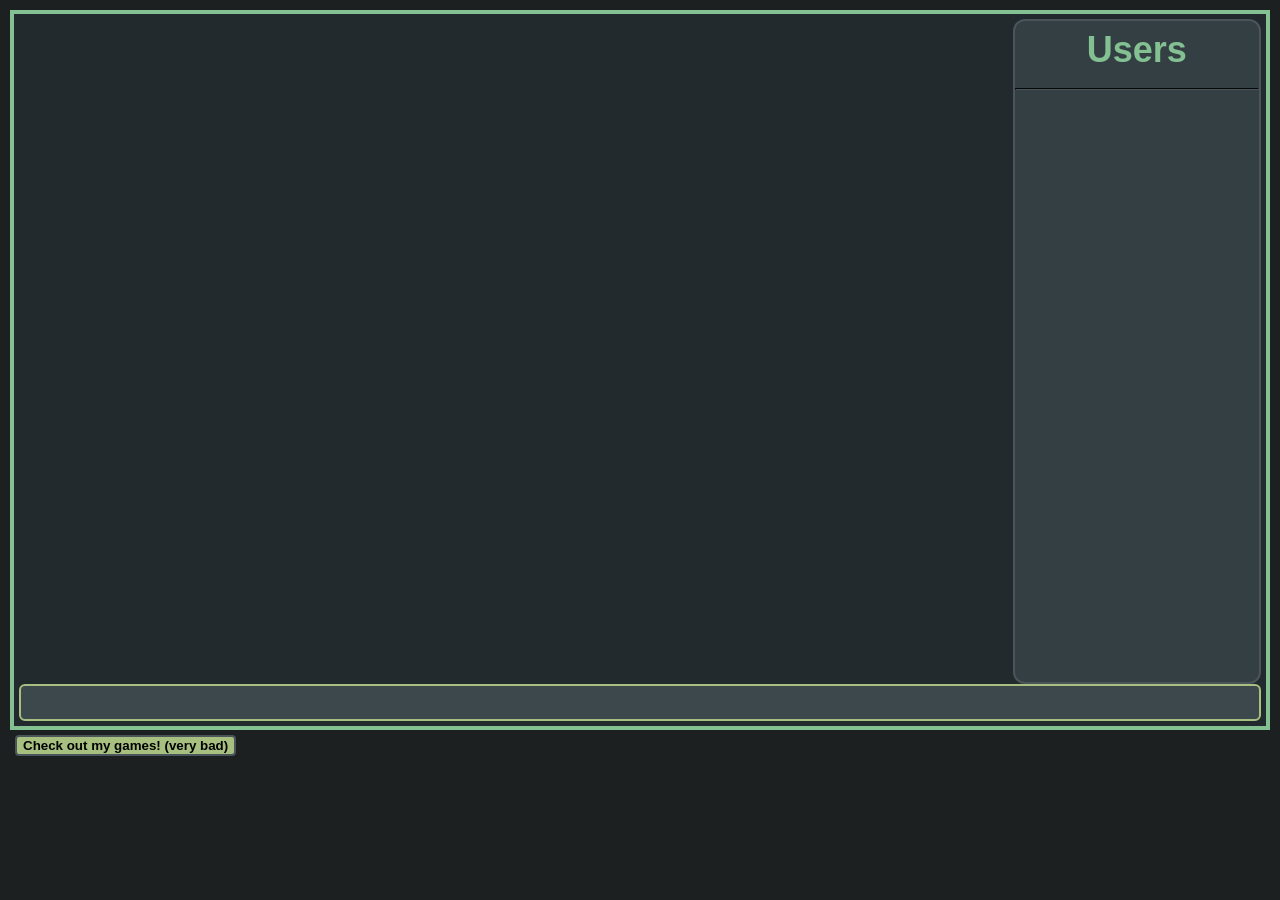
==== index.html @ 5eb07fba "Merge remote-tracking branch 'upstream/master'" ====
<!DOCTYPE html>
<html lang="en">
 <head>
<meta http-equiv="cache-control" content="max-age=0" />
<meta http-equiv="cache-control" content="no-cache" />
<meta http-equiv="expires" content="0" />
<meta http-equiv="expires" content="Tue, 01 Jan 1980 1:00:00 GMT" />
<meta http-equiv="pragma" content="no-cache" />
<meta name="viewport" content="width=device-width, initial-scale=1.0">
   <title>Chatroom</title>
   <link rel="stylesheet" href="style.css?v=7"></link>
 </head>
 <body>
   <div id="chat-wrapper">
     <div id="chat-content">
   <div id="msgs-box">
   </div>
   <div id="users-box">
     <h1>Users</h1>
     <hr>
    </div>
     </div>
   <input id="msg-input" autofocus onkeypress="if (event.charCode != 38 && event.charCode != 124){ send(event)} else return false;"></input>
   </div>
   <a href="https://waffledogz.us"><button id="games-plug">Check out my games! (very bad)</button></a>
   <script src="script.js?v=5"></script>
 </body>
</html>
---- style.css ----
:root {
  --bg: #1d2021;
  --bg-dim: #232a2e;
  --bg1: #2d353b;
  --bg2: #343f44;
  --bg3: #3d484d;
  --fg: #d3c6aa;
  --green: #a7c080;
  --aqua: #83c092;
  --border: #4a555b;
}

* {
  color: var(--fg);
  font-family: sans-serif;
  box-sizing: border-box;
}

body {
  padding: 10px;
  background-color: var(--bg);
  margin: 0;
}

#chat-wrapper {
  display: flex;
  flex-direction: column;
  background-color: var(--bg-dim);
  border: 4px solid var(--aqua);
  padding: 5px;
  height: 80vh;
}

#chat-content {
  display: flex;
  flex: 1;
  overflow: hidden;
}

#msgs-box {
  width: 80%;
  overflow-y: auto;
  padding: 5px;
  flex-direction: column-reverse;
  display: flex;
}

#users-box {
  width: 20%;
  overflow-y: auto;
  background-color: var(--bg2);
  border-radius: 12px;
  text-align: center;
  font-size: 18px;
  font-weight: bold;
  border: 2px solid var(--border);
}

#users-box h1 {
  color: var(--aqua);
  margin: 0;
  padding: 8px 0;
}

#users-box hr {
  border-color: var(--border);
}

.chat-msg {
  font-weight: bold;
  margin: 4px 0;
}

#msg-input {
  flex-shrink: 0;
  width: 100%;
  background-color: var(--bg3);
  border: 2px solid var(--border);
  border-radius: 6px;
  padding: 8px;
  outline: none;
  font-size: 15px;
}

#msg-input:focus {
  border-color: var(--green);
}

button {
  color: black !important;
  background-color: var(--green);
  border: 2px solid var(--border);
  border-radius: 4px;
  cursor: pointer;
  font-weight: bold;
  margin: 5px;
}

@media (max-width: 600px) {
  body {
    padding: 0;
  }

  #chat-wrapper {
    height: 100dvh;
    border: none;
  }

  #chat-content {
    flex-direction: column;
  }

  #msgs-box {
    width: 100%;
    flex: 1;
  }

  #users-box {
    width: 100%;
    height: auto;
    max-height: 120px;
    border-radius: 0;
    display: flex;
    flex-wrap: wrap;
    align-items: center;
    padding: 5px;
    gap: 8px;
    border-left: none;
    border-right: none;
    border-bottom: none;
  }

  #users-box h1 {
    font-size: 14px;
    padding: 0;
  }

  #users-box hr {
    display: none;
  }

  #msg-input {
    font-size: 16px;
    padding: 12px;
  }
}
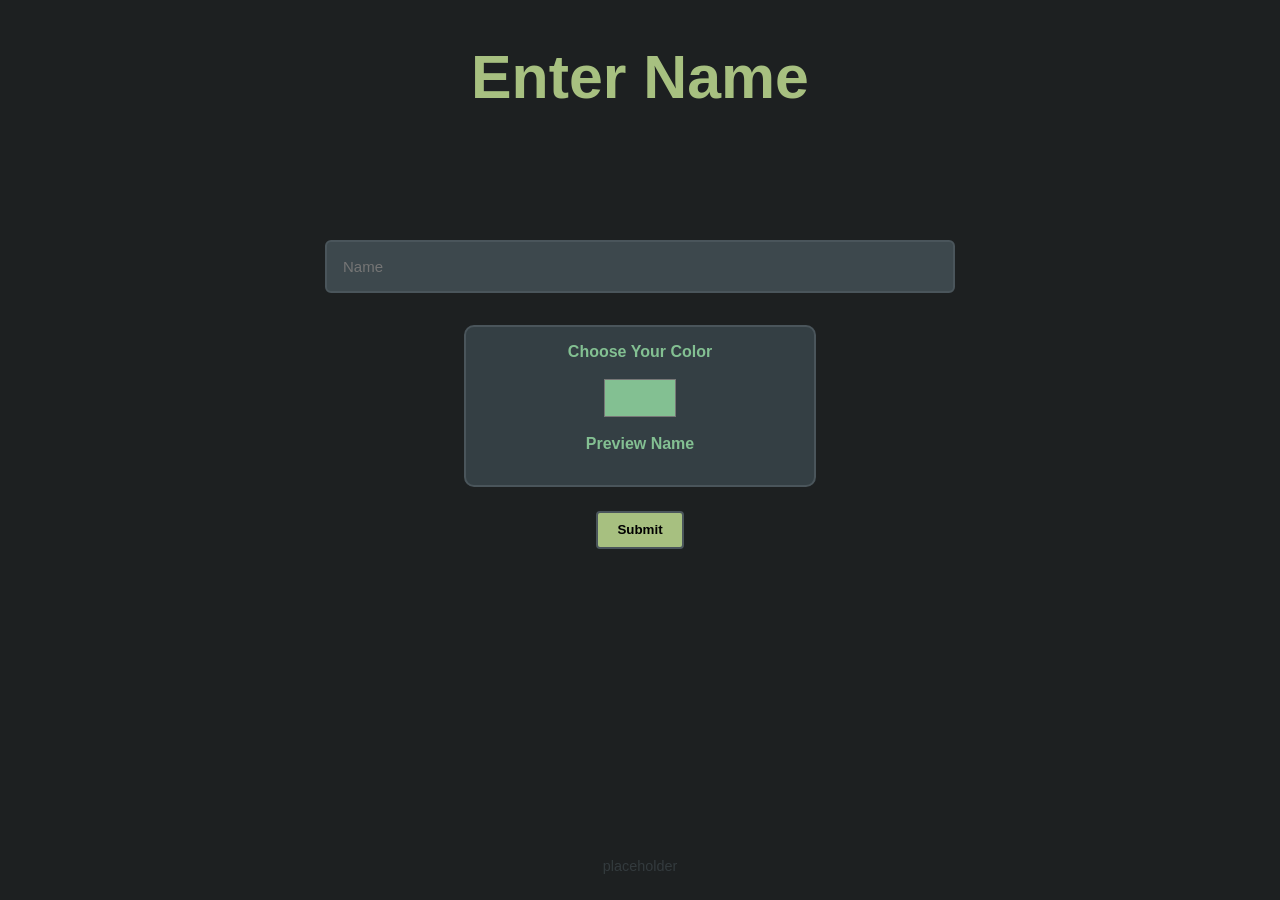
==== commit effab8b0: "remove error page" ====
--- a/index.html
+++ b/index.html
@@ -8,7 +8,7 @@
 <meta http-equiv="pragma" content="no-cache" />
 <meta name="viewport" content="width=device-width, initial-scale=1.0">
    <title>Chatroom</title>
-   <link rel="stylesheet" href="style.css?v=7"></link>
+   <link rel="stylesheet" href="style.css?v=8"></link>
  </head>
  <body>
    <div id="chat-wrapper">
@@ -20,9 +20,11 @@
      <hr>
     </div>
      </div>
-   <input id="msg-input" autofocus onkeypress="if (event.charCode != 38 && event.charCode != 124){ send(event)} else return false;"></input>
+   <span id="us-typing">Typing: </span>
+   <input id="msg-input" autofocus onkeypress="if (event.charCode != 38 && event.charCode != 124){send(event)} else return false;"></input>
    </div>
+   <a href="/name.html"><button id="change-name-btn">Change Name</button></a>
    <a href="https://waffledogz.us"><button id="games-plug">Check out my games! (very bad)</button></a>
-   <script src="script.js?v=5"></script>
+   <script src="script.js?v=20"></script>
  </body>
 </html>
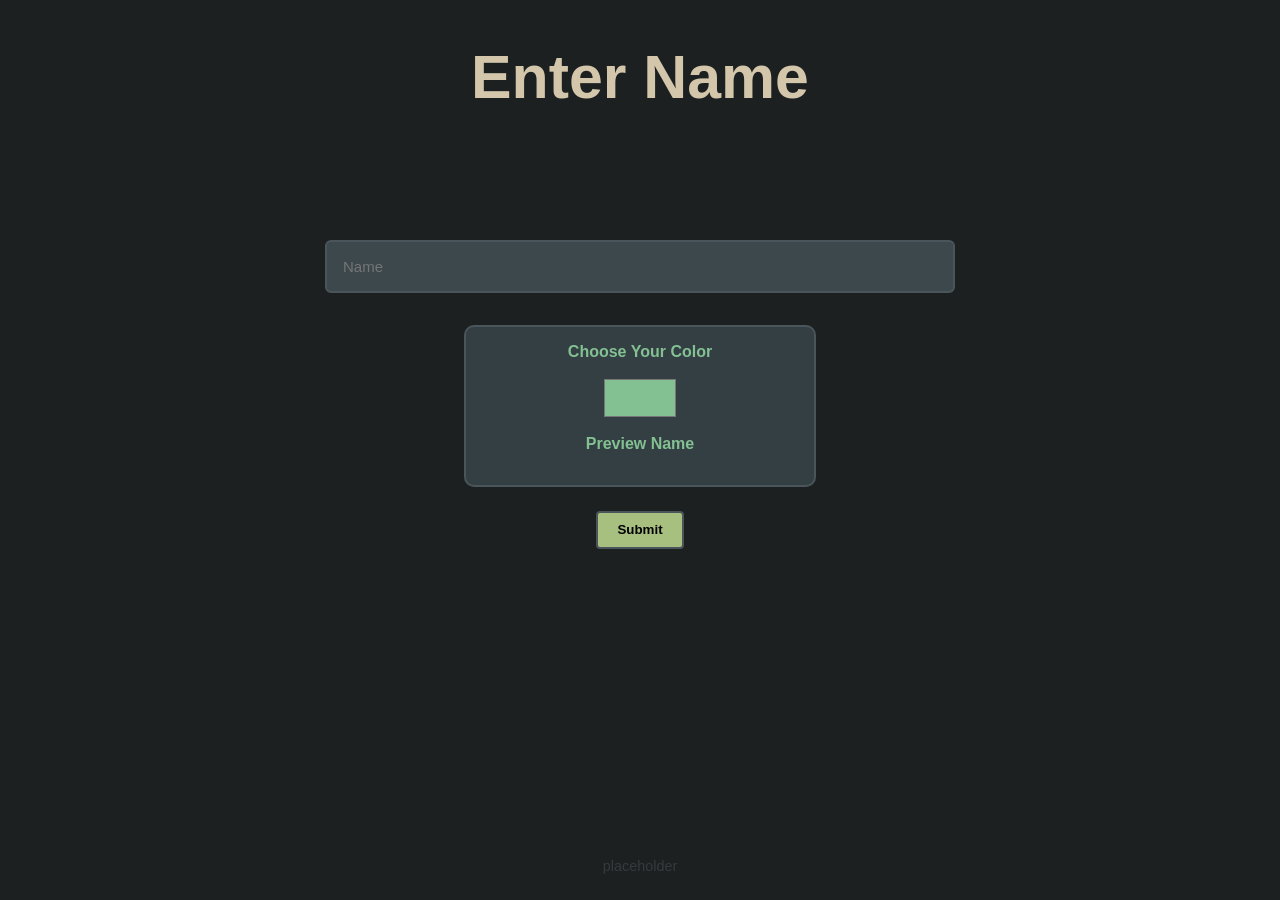
==== commit c7017a1a: "final touches" ====
--- a/index.html
+++ b/index.html
@@ -19,12 +19,17 @@
      <h1>Users</h1>
      <hr>
     </div>
-     </div>
+   </div>
    <span id="us-typing">Typing: </span>
    <input id="msg-input" autofocus onkeypress="if (event.charCode != 38 && event.charCode != 124){send(event)} else return false;"></input>
+   <input id="photo-input" type="file" accept="image/*" style="display:none;">
    </div>
+   <button id="send-photo-btn" type="button">Send Photo</button>
    <a href="/name.html"><button id="change-name-btn">Change Name</button></a>
    <a href="https://waffledogz.us"><button id="games-plug">Check out my games! (very bad)</button></a>
-   <script src="script.js?v=20"></script>
+   <div id="image-overlay" class="img-overlay hidden" hidden>
+     <img id="overlay-img" alt="Expanded chat image">
+   </div>
+   <script src="script.js?v=32"></script>
  </body>
 </html>
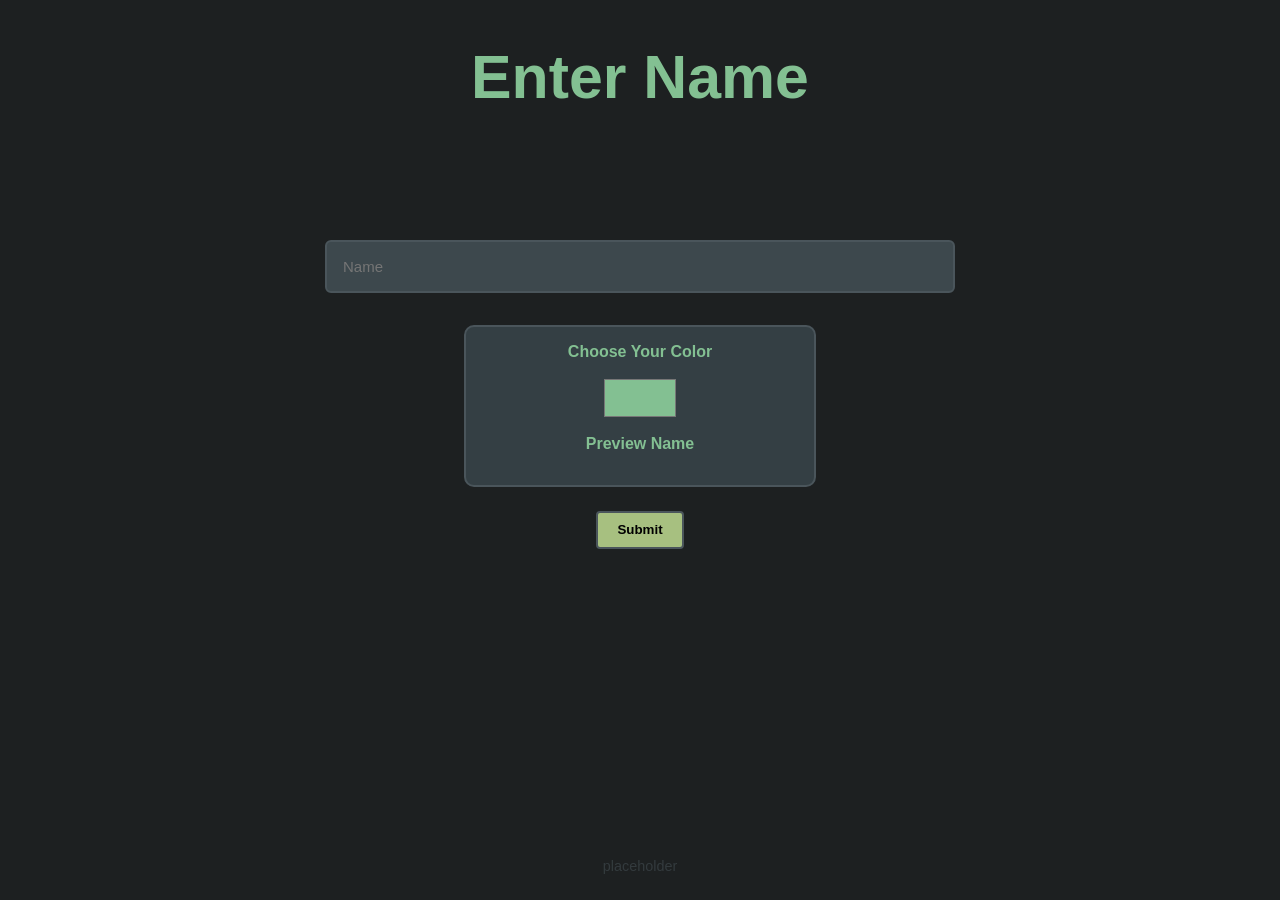
==== commit 2a91af09: "tweak" ====
--- a/index.html
+++ b/index.html
@@ -8,7 +8,7 @@
 <meta http-equiv="pragma" content="no-cache" />
 <meta name="viewport" content="width=device-width, initial-scale=1.0">
    <title>Chatroom</title>
-   <link rel="stylesheet" href="style.css?v=8"></link>
+   <link rel="stylesheet" href="style.css?v=9"></link>
  </head>
  <body>
    <div id="chat-wrapper">
@@ -30,6 +30,6 @@
    <div id="image-overlay" class="img-overlay hidden" hidden>
      <img id="overlay-img" alt="Expanded chat image">
    </div>
-   <script src="script.js?v=32"></script>
+   <script src="script.js?v=40"></script>
  </body>
 </html>
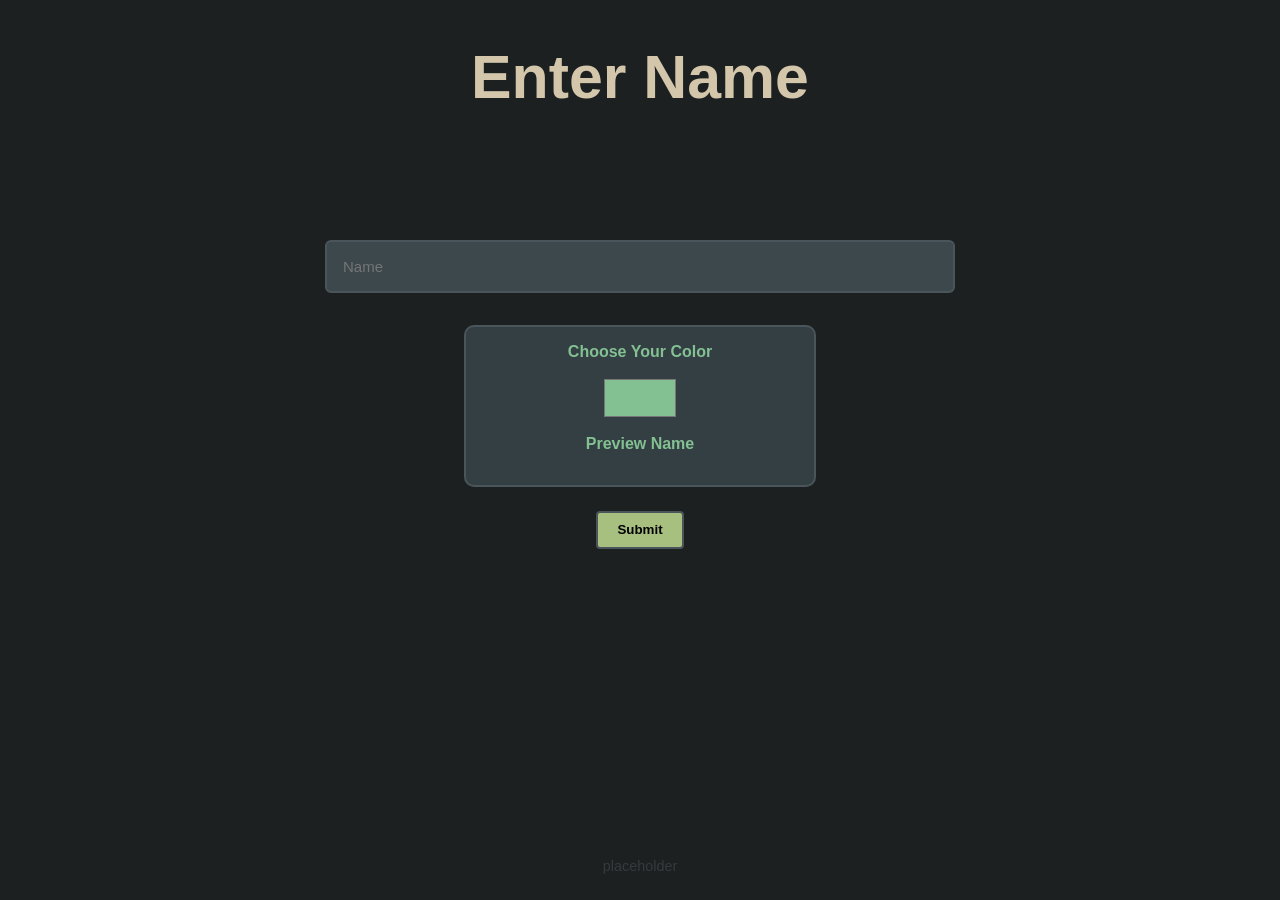
==== commit ec9e1f03: "fix client" ====
--- a/index.html
+++ b/index.html
@@ -1,35 +1,15 @@
 <!DOCTYPE html>
 <html lang="en">
- <head>
-<meta http-equiv="cache-control" content="max-age=0" />
-<meta http-equiv="cache-control" content="no-cache" />
-<meta http-equiv="expires" content="0" />
-<meta http-equiv="expires" content="Tue, 01 Jan 1980 1:00:00 GMT" />
-<meta http-equiv="pragma" content="no-cache" />
-<meta name="viewport" content="width=device-width, initial-scale=1.0">
-   <title>Chatroom</title>
-   <link rel="stylesheet" href="style.css?v=9"></link>
- </head>
- <body>
-   <div id="chat-wrapper">
-     <div id="chat-content">
-   <div id="msgs-box">
-   </div>
-   <div id="users-box">
-     <h1>Users</h1>
-     <hr>
-    </div>
-   </div>
-   <span id="us-typing">Typing: </span>
-   <input id="msg-input" autofocus onkeypress="if (event.charCode != 38 && event.charCode != 124){send(event)} else return false;"></input>
-   <input id="photo-input" type="file" accept="image/*" style="display:none;">
-   </div>
-   <button id="send-photo-btn" type="button">Send Photo</button>
-   <a href="/name.html"><button id="change-name-btn">Change Name</button></a>
-   <a href="https://waffledogz.us"><button id="games-plug">Check out my games! (very bad)</button></a>
-   <div id="image-overlay" class="img-overlay hidden" hidden>
-     <img id="overlay-img" alt="Expanded chat image">
-   </div>
-   <script src="script.js?v=40"></script>
- </body>
-</html>
+<head>
+    <meta charset="UTF-8">
+    <meta name="viewport" content="width=device-width, initial-scale=1.0">
+    <title>Redirecting</title>
+    <meta http-equiv="refresh" content="0; url=./cli/index.html">
+    <link rel="stylesheet" href="cli/style.css?v=9"></link>
+</head>
+<body>
+    <p>Redirecting...</p>
+    <p>If it's not redirecting, click down here</p>
+    <a href="cli/index.html">redirect</a>
+</body>
+</html>
--- a/cli/style.css
+++ b/cli/style.css
@@ -0,0 +1,178 @@
+:root {
+  --bg: #1d2021;
+  --bg-dim: #232a2e;
+  --bg1: #2d353b;
+  --bg2: #343f44;
+  --bg3: #3d484d;
+  --fg: #d3c6aa;
+  --green: #a7c080;
+  --aqua: #83c092;
+  --border: #4a555b;
+}
+
+* {
+  color: var(--fg);
+  font-family: sans-serif;
+  box-sizing: border-box;
+}
+
+body {
+  padding: 10px;
+  background-color: var(--bg);
+  margin: 0;
+}
+
+#chat-wrapper {
+  display: flex;
+  flex-direction: column;
+  background-color: var(--bg-dim);
+  border: 4px solid var(--aqua);
+  padding: 5px;
+  height: 80vh;
+}
+
+#chat-content {
+  display: flex;
+  flex: 1;
+  overflow: hidden;
+}
+
+.hidden {
+  display: none;
+}
+
+.img-overlay {
+  position: fixed;
+  top: 0;
+  left: 0;
+  width: 100%;
+  height: 100%;
+
+  background: rgba(0, 0, 0, 0.8);
+
+  display: flex;
+  justify-content: center;
+  align-items: center;
+
+  z-index: 1000;
+}
+
+.img-overlay.hidden {
+  display: none;
+}
+
+.img-overlay img {
+  max-width: 90%;
+  max-height: 90%;
+  border-radius: 10px;
+}
+
+#msgs-box {
+  width: 80%;
+  overflow-y: auto;
+  padding: 5px;
+  flex-direction: column-reverse;
+  display: flex;
+}
+
+#users-box {
+  width: 20%;
+  overflow-y: auto;
+  background-color: var(--bg2);
+  border-radius: 12px;
+  text-align: center;
+  font-size: 18px;
+  font-weight: bold;
+  border: 2px solid var(--border);
+}
+
+#users-box h1 {
+  color: var(--aqua);
+  margin: 0;
+  padding: 8px 0;
+}
+
+#users-box hr {
+  border-color: var(--border);
+}
+
+.chat-msg {
+  font-weight: bold;
+  margin: 4px 0;
+}
+
+#msg-input {
+  flex-shrink: 0;
+  width: 100%;
+  background-color: var(--bg3);
+  border: 2px solid var(--border);
+  border-radius: 6px;
+  padding: 8px;
+  outline: none;
+  font-size: 15px;
+}
+
+#msg-input:focus {
+  border-color: var(--green);
+}
+
+
+
+button {
+  color: black !important;
+  background-color: var(--green);
+  border: 2px solid var(--border);
+  border-radius: 4px;
+  cursor: pointer;
+  font-weight: bold;
+  margin: 5px;
+}
+
+@media (max-width: 600px) {
+  body {
+    padding: 0;
+  }
+
+  #chat-wrapper {
+    height: 100dvh;
+    border: none;
+  }
+
+  #chat-content {
+    flex-direction: column;
+  }
+
+  #msgs-box {
+    width: 100%;
+    flex: 1;
+  }
+
+  #users-box {
+    width: 100%;
+    height: auto;
+    max-height: 120px;
+    border-radius: 0;
+    display: flex;
+    flex-wrap: wrap;
+    align-items: center;
+    padding: 5px;
+    gap: 8px;
+    border-left: none;
+    border-right: none;
+    border-bottom: none;
+  }
+
+  #users-box h1 {
+    font-size: 14px;
+    padding: 0;
+  }
+
+  #users-box hr {
+    display: none;
+  }
+
+  #msg-input {
+    font-size: 16px;
+    padding: 12px;
+  }
+}
